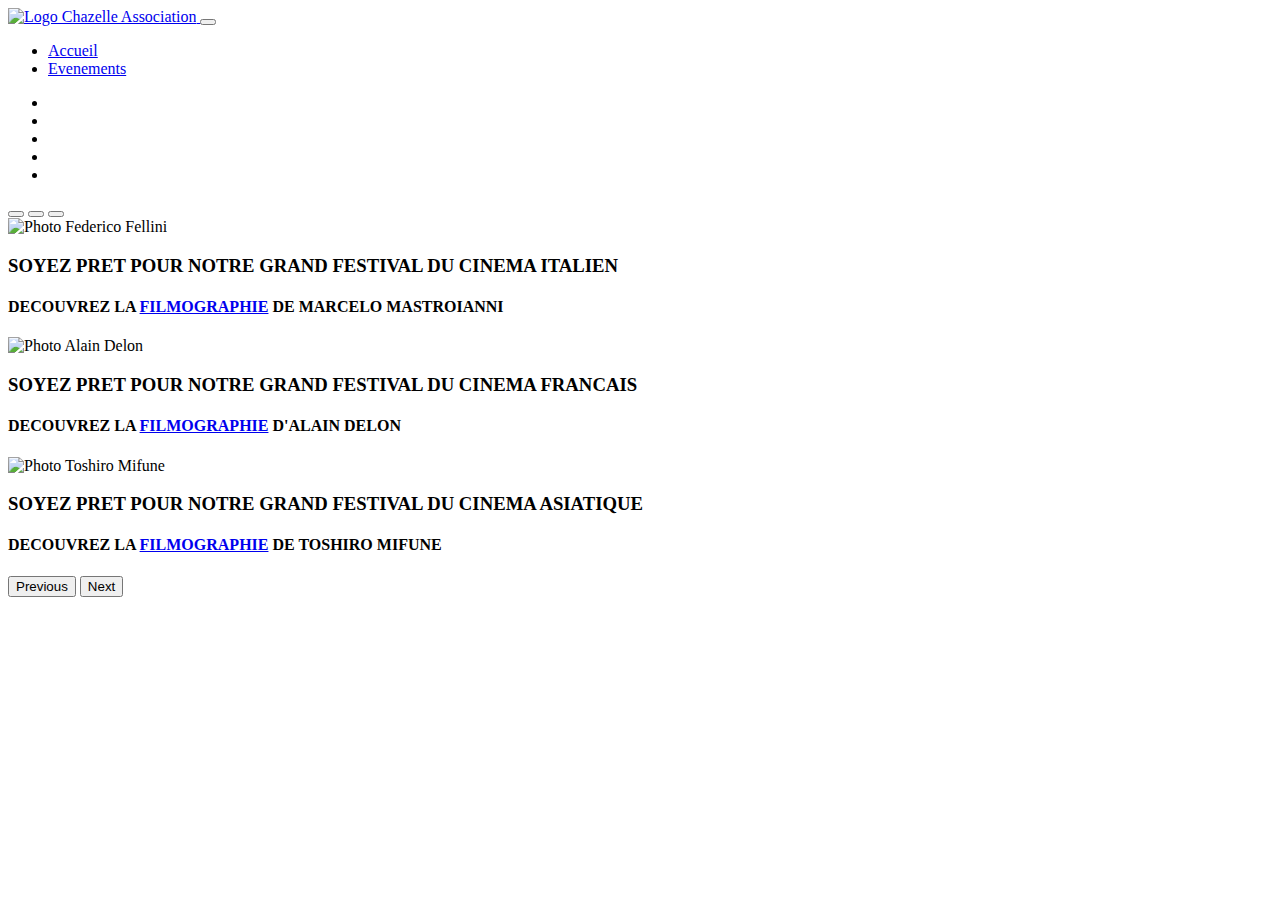
==== index.html @ 75ea2685 "create Navbar + Carousel" ====
<!DOCTYPE html>
<html lang="fr">
  <head>
    <meta charset="UTF-8" />
    <meta http-equiv="X-UA-Compatible" content="IE=edge" />
    <meta name="viewport" content="width=device-width, initial-scale=1.0" />
    <meta name="author" content="Sariel RAQUIN">
    <meta name="description" content="La Chazelle Association est fier de partager sa passion du cinéma aupres des etudiants." />
    <meta name="keywords" content="cinema, association, film" />
    <link rel="stylesheet" href="style.css" />
    <title>Chazelle Association</title>

    <!-- Start: Import favicon-->

    <link rel="icon" type="image/png" sizes="16x16"  href="IMAGE/favicons/favicon-16x16.png">
    <meta name="msapplication-TileColor" content="#ffffff">
    <meta name="theme-color" content="#ffffff">

    <!-- End: Import Favicon -->

    <!-- Start: Import Boostrap 5.2.0-->

    <link
      href="https://cdn.jsdelivr.net/npm/bootstrap@5.2.0/dist/css/bootstrap.min.css"
      rel="stylesheet"
      integrity="sha384-gH2yIJqKdNHPEq0n4Mqa/HGKIhSkIHeL5AyhkYV8i59U5AR6csBvApHHNl/vI1Bx"
      crossorigin="anonymous"
    />
    <!-- End: Import Boostrap 5.2.0-->
    

    <!-- Start: Import Font-Awesome -->

    	<link rel="stylesheet" href="/font-awesome/fontawesome-free-6.2.0-web/css/all.css">
      <script src="https://kit.fontawesome.com/76bf201a1b.js" crossorigin="anonymous"></script>

    <!-- End: Import Font-Awesome -->


    <!--Start: Import typographie Google Font-->

    <link rel="preconnect" href="https://fonts.googleapis.com">
    <link rel="preconnect" href="https://fonts.gstatic.com" crossorigin>
    <link href="https://fonts.googleapis.com/css2?family=Cinzel:wght@500&display=swap" rel="stylesheet">
    <link href="https://fonts.googleapis.com/css2?family=Cinzel:wght@500&family=Montserrat:ital,wght@0,800;1,500;1,700&display=swap" rel="stylesheet">
    <link href="https://fonts.googleapis.com/css2?family=Koulen&display=swap" rel="stylesheet">

    <!--End: Import typographie Google Font-->

  </head>

  <body class="bg-light text-light">
    <!-- Start : Header -->
      <header>
          <nav class="navbar fixed-top navbar-expand-lg bg-dark rounded-bottom pt-1 pb-1 d-flex">
              <div class="container-fluid">
                  <a class="navbar-brand text-light" href="index.html">
                  <img class="logo"
                  src="IMAGE/camera logo.png"
                  alt="Logo Chazelle Association"> 
                  </a>
                  <button class="navbar-toggler" type="button" data-bs-toggle="collapse" data-bs-target="#navbarNavDropdown" aria-controls="navbarNavDropdown" aria-expanded="false" aria-label="Toggle navigation">
                      <span class="navbar-toggler-icon bg-secondary rounded-1"></span>
                  </button>
                  <div class="collapse navbar-collapse pb-1 justify-content-between pe-4" id="navbarNavDropdown">
                      <ul class="navbar-nav">
                          <li class="nav-item">
                              <a class="nav-link text-light" href="index.html">Accueil</a>
                          </li>
                          <li class="nav-item">
                              <a class="nav-link text-light" href="Evaluation-2.html">Evenements</a>
                          </li>
                      </ul>
                      <ul class="navbar-nav">
                          <li class="nav-item">
                              <a class="nav-link text-light" href="https://facebook.com" target="_blank">
                                  <i class="fa-brands fa-square-facebook"></i>
                              </a>
                          </li>
                          <li class="nav-item">
                              <a class="nav-link text-light" href="https://twitter.com" target="_blank">
                                  <i class="fa-brands fa-square-twitter"></i>
                              </a>
                          </li>
                          <li class="nav-item">
                              <a class="nav-link text-light" href="https://instagram.com" target="_blank">
                                  <i class="fa-brands fa-instagram"></i>
                              </a>
                          </li>
                          <li class="nav-item">
                              <a class="nav-link text-light" href="https://pinterest.com" target="_blank">
                                  <i class="fa-brands fa-pinterest-p"></i>
                              </a>
                          </li>
                          <li class="nav-item">
                              <a class="nav-link text-light" href="https://youtube.com" target="_blank">
                                  <i class="fa-brands fa-square-youtube"></i>
                              </a>
                          </li>
                      </ul>
                  </div>
              </div>
          </nav>
      </header>
      <!-- End : Header -->


      <!-- Start : Main -->
          <main>

      <!-- Start : First Section -->
            <section>
              <div id="carouselExampleCaptions" class="carousel slide carousel-fade" data-bs-ride="carousel">
                  <div class="carousel-indicators">
                    <button type="button" data-bs-target="#carouselExampleCaptions" data-bs-slide-to="0" class="active" aria-current="true" aria-label="Slide 1"></button>
                    <button type="button" data-bs-target="#carouselExampleCaptions" data-bs-slide-to="1" aria-label="Slide 2"></button>
                    <button type="button" data-bs-target="#carouselExampleCaptions" data-bs-slide-to="2" aria-label="Slide 3"></button>
                  </div>
                  <div class="carousel-inner" data-interval="10000">
                    <div class="carousel-item active">
                      <img src="IMAGE/marcello-mastroianni-.jpg" class="d-block" alt="Photo Federico Fellini"/>
                      <div class="font-size carousel-caption d-md-block carousel-fade">
                        <h3 class="font-size d-none d-lg-block">SOYEZ PRET POUR NOTRE GRAND FESTIVAL DU CINEMA ITALIEN</h3>
                        <h4 class="font-size">DECOUVREZ LA <a target="_blank" href="https://www.allocine.fr/personne/fichepersonne-1158/filmographie/">FILMOGRAPHIE</a> DE MARCELO MASTROIANNI</h4>
                      </div>
                    </div>
                    <div class="carousel-item">
                      <img src="IMAGE/alain-delon-.jpg" class="d-block" alt="Photo Alain Delon"/>
                      <div class="carousel-caption d-md-block carousel-fade">
                        <h3 class="font-size d-none d-lg-block">SOYEZ PRET POUR NOTRE GRAND FESTIVAL DU CINEMA FRANCAIS</h3>
                        <h4 class="font-size">DECOUVREZ LA <a target="_blank" href="https://www.allocine.fr/personne/fichepersonne-1920/filmographie/">FILMOGRAPHIE</a> D'ALAIN DELON</h4>
                      </div>
                    </div>
                    <div class="carousel-item">
                      <img src="IMAGE/mifune_.jpg" class="d-block" alt="Photo Toshiro Mifune"/>
                      <div class="carousel-caption d-md-block carousel-fade">
                        <h3 class="font-size d-none d-lg-block ">SOYEZ PRET POUR NOTRE GRAND FESTIVAL DU CINEMA ASIATIQUE</h3>
                        <h4 class="font-size">DECOUVREZ LA <a target="_blank" href="https://www.allocine.fr/personne/fichepersonne-73/filmographie/">FILMOGRAPHIE</a> DE TOSHIRO MIFUNE</h4>
                      </div>
                    </div>
                  </div>
                  <button class="carousel-control-prev" type="button" data-bs-target="#carouselExampleCaptions" data-bs-slide="prev">
                    <span class="carousel-control-prev-icon" aria-hidden="true"></span>
                    <span class="visually-hidden">Previous</span>
                  </button>
                  <button class="carousel-control-next" type="button" data-bs-target="#carouselExampleCaptions" data-bs-slide="next">
                    <span class="carousel-control-next-icon" aria-hidden="true"></span>
                    <span class="visually-hidden">Next</span>
                  </button>
                </div>
            </section>
             <!-- End : First Section -->
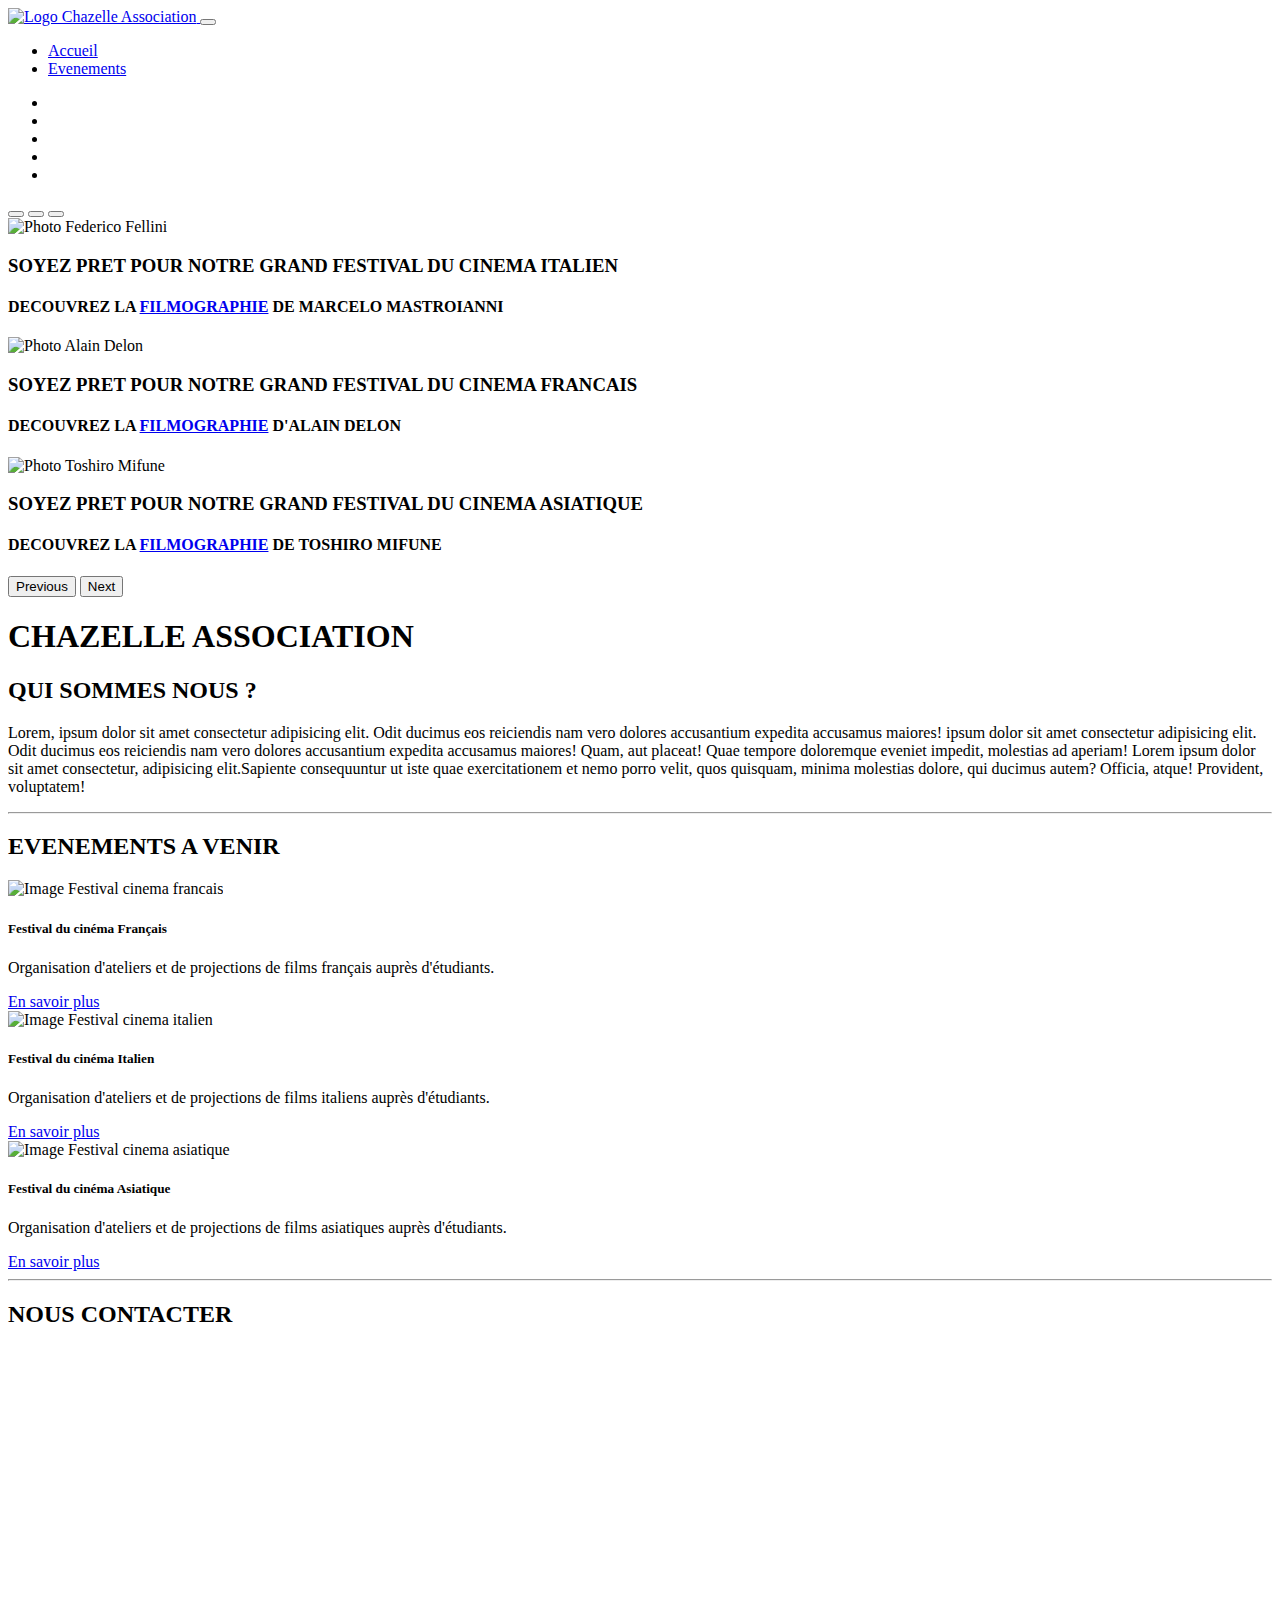
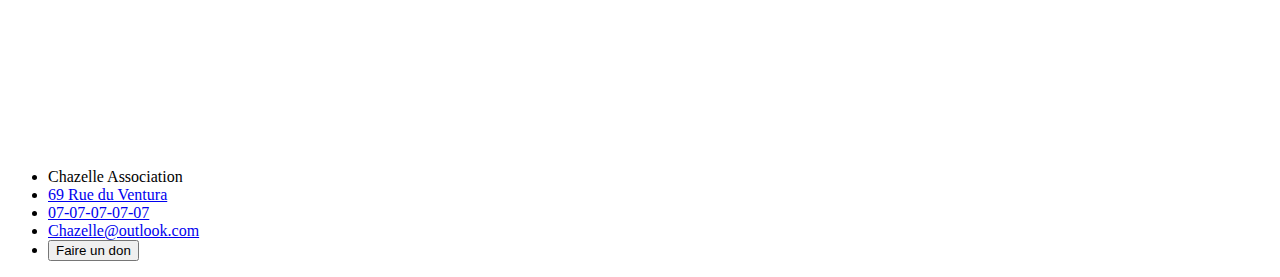
==== commit bc6de4a6: "add second + third section" ====
--- a/index.html
+++ b/index.html
@@ -149,4 +149,89 @@
                   </button>
                 </div>
             </section>
-             <!-- End : First Section -->+             <!-- End : First Section -->
+
+             <!-- Start : Second Section -->
+             <section class="container-fluid justify-content-center d-flex">
+                <div class="col-10">
+                    <h1 class="title-h1 title-font text-dark text-center mt-5">CHAZELLE ASSOCIATION</h1>
+
+                <article>
+                    <h2 class="title-h2 title-font text-dark text-center pt-3"> QUI SOMMES NOUS ?</h2>
+                    <p class="text-dark text-left text-center text-sm-start mt-3 mb-5">Lorem, ipsum dolor sit amet consectetur adipisicing elit. Odit ducimus eos reiciendis nam vero dolores accusantium expedita accusamus maiores! ipsum dolor sit amet consectetur adipisicing elit. Odit ducimus eos reiciendis nam vero dolores accusantium expedita accusamus maiores! Quam, aut placeat! Quae tempore doloremque eveniet impedit, molestias ad aperiam! Lorem ipsum dolor sit amet consectetur, adipisicing elit.Sapiente consequuntur ut iste quae exercitationem et nemo porro velit, quos quisquam, minima molestias dolore, qui ducimus autem? Officia, atque! Provident, voluptatem!</p>
+                </article>
+                <hr class="index-divider divider position-absolute d-none d-xl-block">
+                <article>
+                    <h2 class="title-h2 title-event title-font text-dark text-center pt-sm-5"> EVENEMENTS A VENIR</h2>
+                    
+                    <div class="row row-cols-sm-1 row-cols-md-2 row-cols-lg-3 justify-content-around m-3">
+                        <div class="my-3">
+                          <div class="card text-center">
+                            <img class="card-img-top shadow-sm shadow-lg bg-body rounded" src="IMAGE/Festival-cinama-francais.jpg" alt="Image Festival cinema francais">
+                            <div class="card-body">
+                              <h5 class="card-title text-dark">Festival du cinéma Français</h5>
+                              <p class="card-text text-dark">Organisation d'ateliers et de projections de films français auprès d'étudiants.</p>
+                              <a href="https://fr.wikipedia.org/wiki/Festival_du_cin%C3%A9ma_europ%C3%A9en_de_Lille" target="_blank" class="btn btn-dark">En savoir plus</a>
+                            </div>
+                          </div>
+                        </div>
+                          <div class="my-3">
+                            <div class="card text-center">
+                              <img class="card-img-top shadow-sm shadow-lg bg-body rounded" src="IMAGE/Festival-cinema-italien.jpg" alt="Image Festival cinema italien">
+                                <div class="card-body text-dark">
+                                  <h5 class="card-title text-dark">Festival du cinéma Italien</h5>
+                                  <p class="card-text">Organisation d'ateliers et de projections de films italiens auprès d'étudiants.</p>
+                                  <a href="https://fr.wikipedia.org/wiki/Il_cinema_ritrovato" target="_blank" class="btn btn-dark">En savoir plus</a>
+                              </div>
+                            </div>
+                          </div>
+                        <div class="my-3">
+                          <div class="card text-center">
+                            <img class="card-img-top shadow-sm shadow-lg bg-body rounded" src="IMAGE/festival-cinema-asiatique.jpg" alt="Image Festival cinema asiatique">
+                            <div class="card-body">
+                              <h5 class="card-title text-dark">Festival du cinéma Asiatique</h5>
+                              <p class="card-text text-dark">Organisation d'ateliers et de projections de films asiatiques auprès d'étudiants.</p>
+                              <a href="https://fr.wikipedia.org/wiki/Festival_du_film_asiatique_de_Deauville" target="_blank" class="btn btn-dark">En savoir plus</a>
+                            </div>
+                          </div>
+                        </div>   
+                      </div> 
+                </article>
+              </div>
+            </section>
+            <!-- End : Second Section -->
+
+            <hr class="index-divider">
+
+    <!-- Start : Third Section -->
+                <section class="container">
+                    <h2 class="title-h2 title-font text-dark text-center pb-4"> NOUS CONTACTER</h2>
+                    <div class="row justify-content-center">
+                        <div class="col-lg-8 col-md-7 col-sm-10 col-10 d-none d-sm-block">
+                            <iframe class="map shadow" width="100%" height="400em" frameborder="0" scrolling="no" marginheight="0" marginwidth="0" src="https://maps.google.com/maps?width=100%25&amp;height=600&amp;hl=en&amp;q=dienville+(Chazelle%20association)&amp;t=k&amp;z=14&amp;ie=UTF8&amp;iwloc=B&amp;output=embed"><a href="https://www.maps.ie/distance-area-calculator.html">area maps</a></iframe>
+                        </div>
+                        <div class="col-lg-4 col-md-5 col-sm-9 col-10 rounded-3 border shadow text-dark d-flex flex-column align-items-start justify-content-sm-center mb-2 pt-3">
+            <ul>
+              <li class="font_family d-flex align-items-start">
+                <i class="fa-solid fa-clapperboard fa-2x pb-4 pe-2 me-1" aria-hidden="true"></i>
+                Chazelle Association
+              </li>
+              <li class="d-flex align-items-start">
+                <i class ="fa-solid fa-map-location-dot fa-2x pb-4 pe-2" aria-hidden="true"></i>
+                <a class="font_family pt-1 text-decoration-none text-black" href="https://mappy.com" target="_blank"> 69 Rue du Ventura</a>
+              </li>
+              <li class="d-flex align-items-start">
+                <i class="fa-solid fa-square-phone fa-2x pb-4 pe-2 me-2" aria-hidden="true"></i>
+                <a class=" font_family pt-1 text-decoration-none text-black" href="tel:07-07-07-07-07"> 07-07-07-07-07</a>
+              </li>
+              <li class="d-flex align-items-start">
+                <i class="fa-solid fa-envelope fa-2x pb-4 pe-2 me-1" aria-hidden="true"></i>
+                <a class=" font_family pt-1 text-decoration-none text-black" href="mailto: Chazelle-Association@outlook.com">Chazelle@outlook.com</a>
+              </li>
+              <li class="d-flex align-items-center">
+                <i class="fa-brands fa-paypal fa-2x pe-2 me-2" aria-hidden="true"></i>
+                <button type="button" class="btn btn-dark" data-bs-toggle="modal" data-bs-target="#exampleModal">
+                  Faire un don
+                </button>
+              </li>
+            </ul>